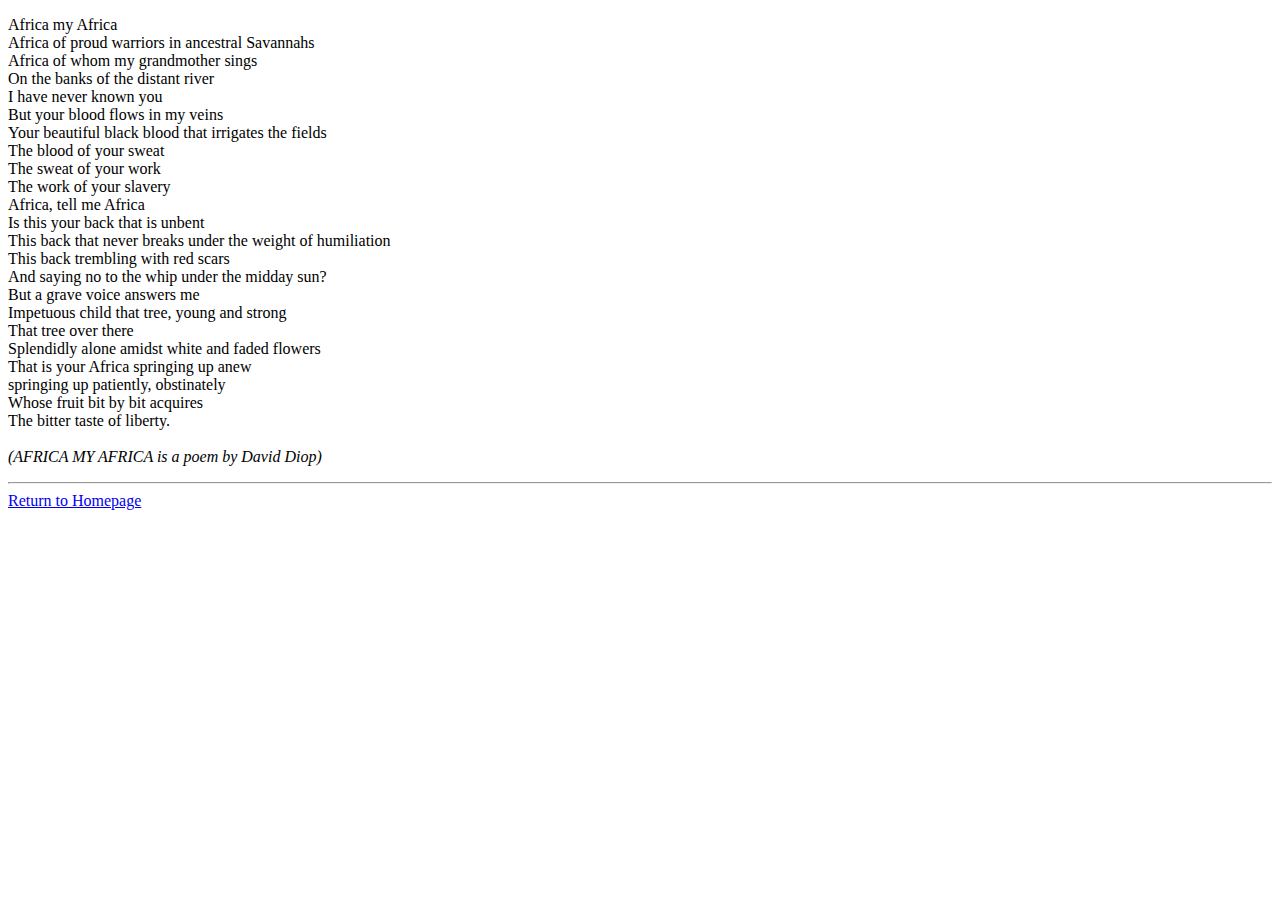
==== pages/about.html @ 9493fbaf "seventh commit" ====
<!DOCTYPE html>
<html lang="en">
<head>
    <meta charset="UTF-8">
    <meta http-equiv="X-UA-Compatible" content="IE=edge">
    <meta name="viewport" content="width=device-width, initial-scale=1.0">
    <title>Document</title>
</head>
<body>
    <p>Africa my Africa<br>
        Africa of proud warriors in ancestral Savannahs<br>
        Africa of whom my grandmother sings<br>
        On the banks of the distant river<br>
        I have never known you<br>
        But your blood flows in my veins<br>
        Your beautiful black blood that irrigates the fields<br>
        The blood of your sweat<br>
        The sweat of your work<br>
        The work of your slavery<br>
        Africa, tell me Africa<br>
        Is this your back that is unbent<br>
        This back that never breaks under the weight of humiliation<br>
        This back trembling with red scars<br>
        And saying no to the whip under the midday sun?<br>
        But a grave voice answers me<br>
        Impetuous child that tree, young and strong<br>
        That tree over there<br>
        Splendidly alone amidst white and faded flowers<br>
        That is your Africa springing up anew<br>
        springing up patiently, obstinately<br>
        Whose fruit bit by bit acquires<br>
        The bitter taste of liberty.<br><br>
    <em>(AFRICA MY AFRICA is a poem by David Diop)</em></p>
    <hr>
    <a href="../index.html">Return to Homepage</a>

</body>
</html>
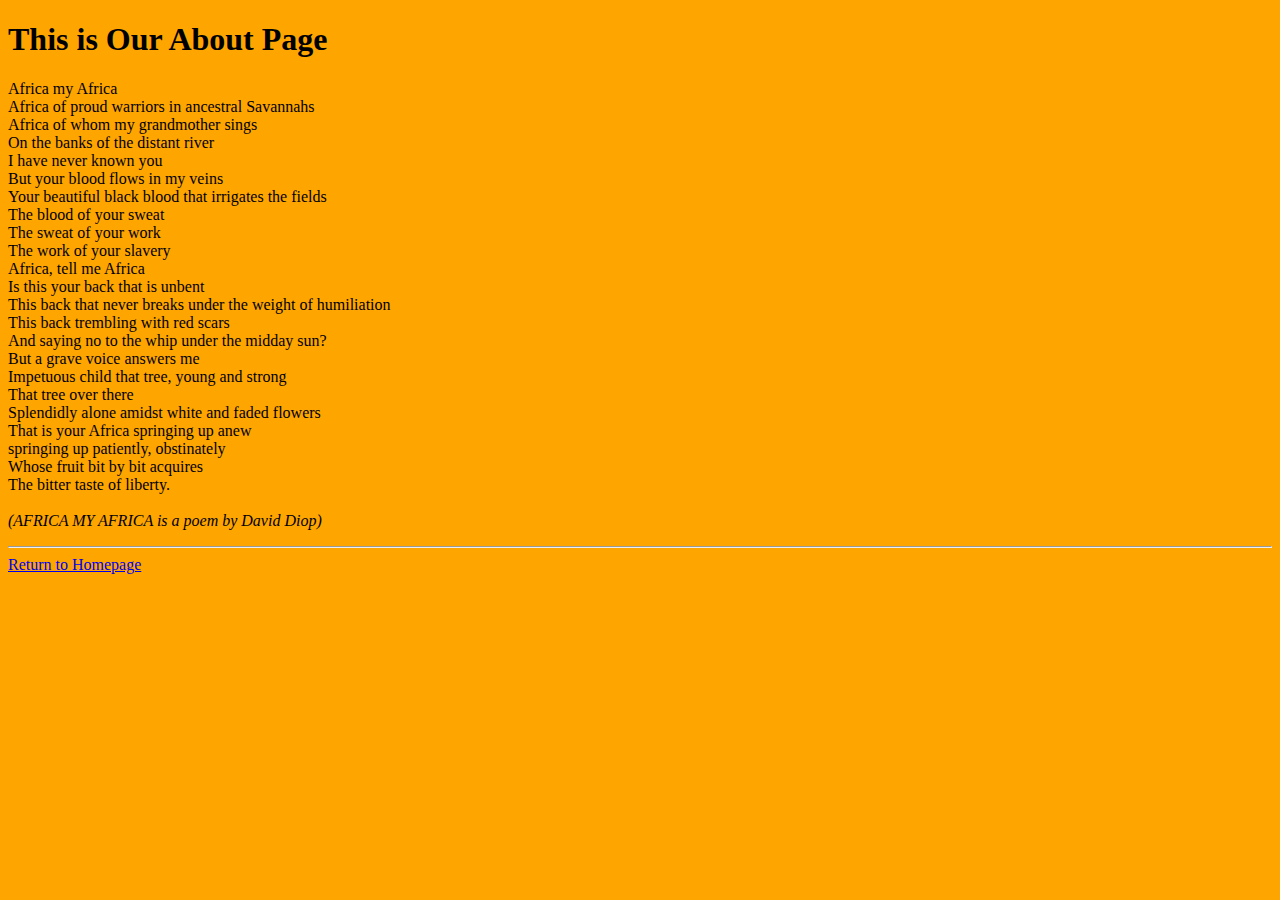
==== commit b979af0a: "ninth commit" ====
--- a/pages/about.html
+++ b/pages/about.html
@@ -4,9 +4,16 @@
     <meta charset="UTF-8">
     <meta http-equiv="X-UA-Compatible" content="IE=edge">
     <meta name="viewport" content="width=device-width, initial-scale=1.0">
-    <title>Document</title>
+    <title>About Us|</title>
+
+    <style>
+        body{
+            background-color: orange;
+        }
+    </style>
 </head>
 <body>
+    <h1>This is Our About Page</h1>
     <p>Africa my Africa<br>
         Africa of proud warriors in ancestral Savannahs<br>
         Africa of whom my grandmother sings<br>
